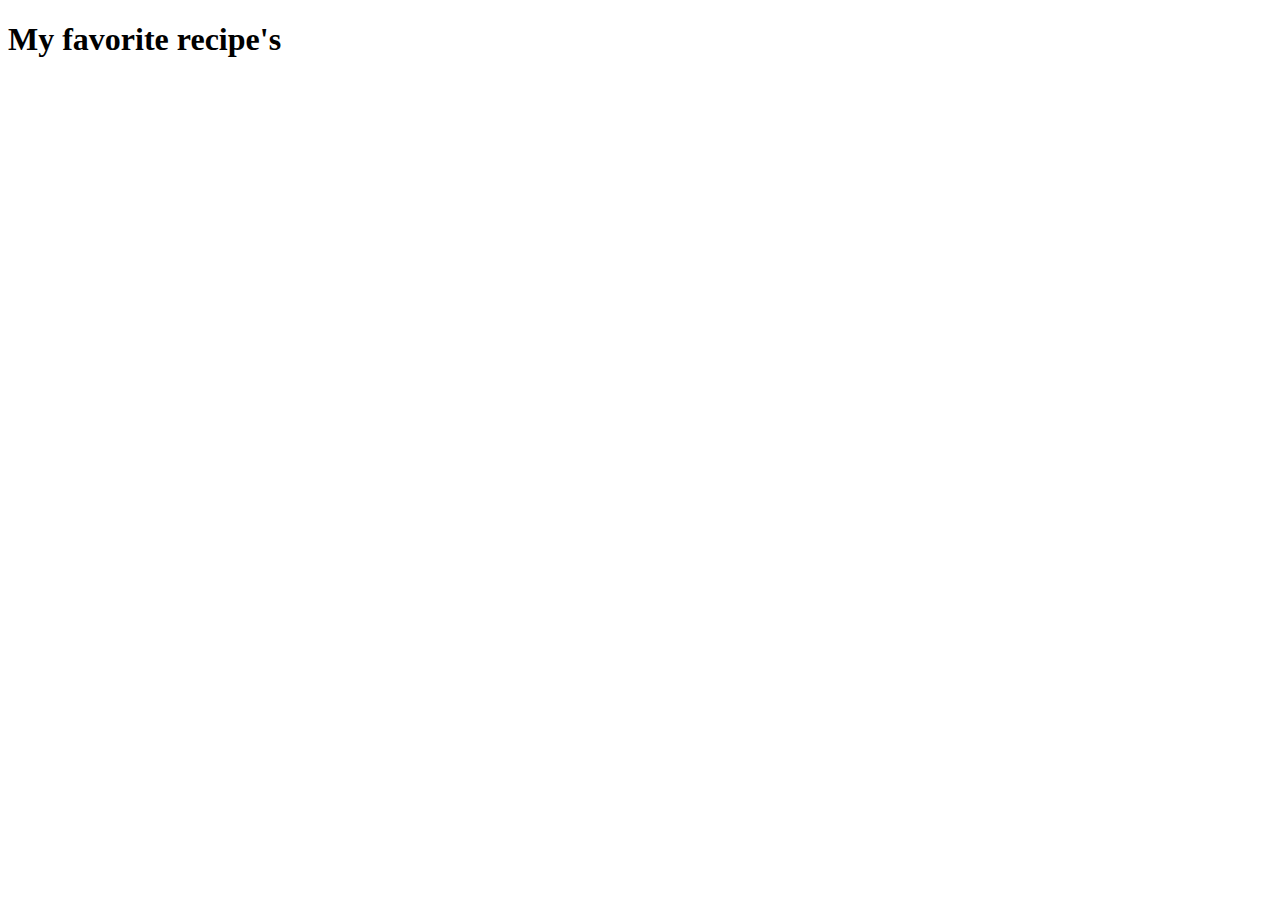
==== index.html @ e4ec0587 "Built boilerplate & added a header" ====
<!DOCTYPE html>
<html lang="en">
<head>
    <meta charset="UTF-8">
    <meta http-equiv="X-UA-Compatible" content="IE=edge">
    <meta name="viewport" content="width=device-width, initial-scale=1.0">
    <title>My Favorite Recipe's</title>
</head>
<body>
    <h1>My favorite recipe's</h1>
</body>
</html>
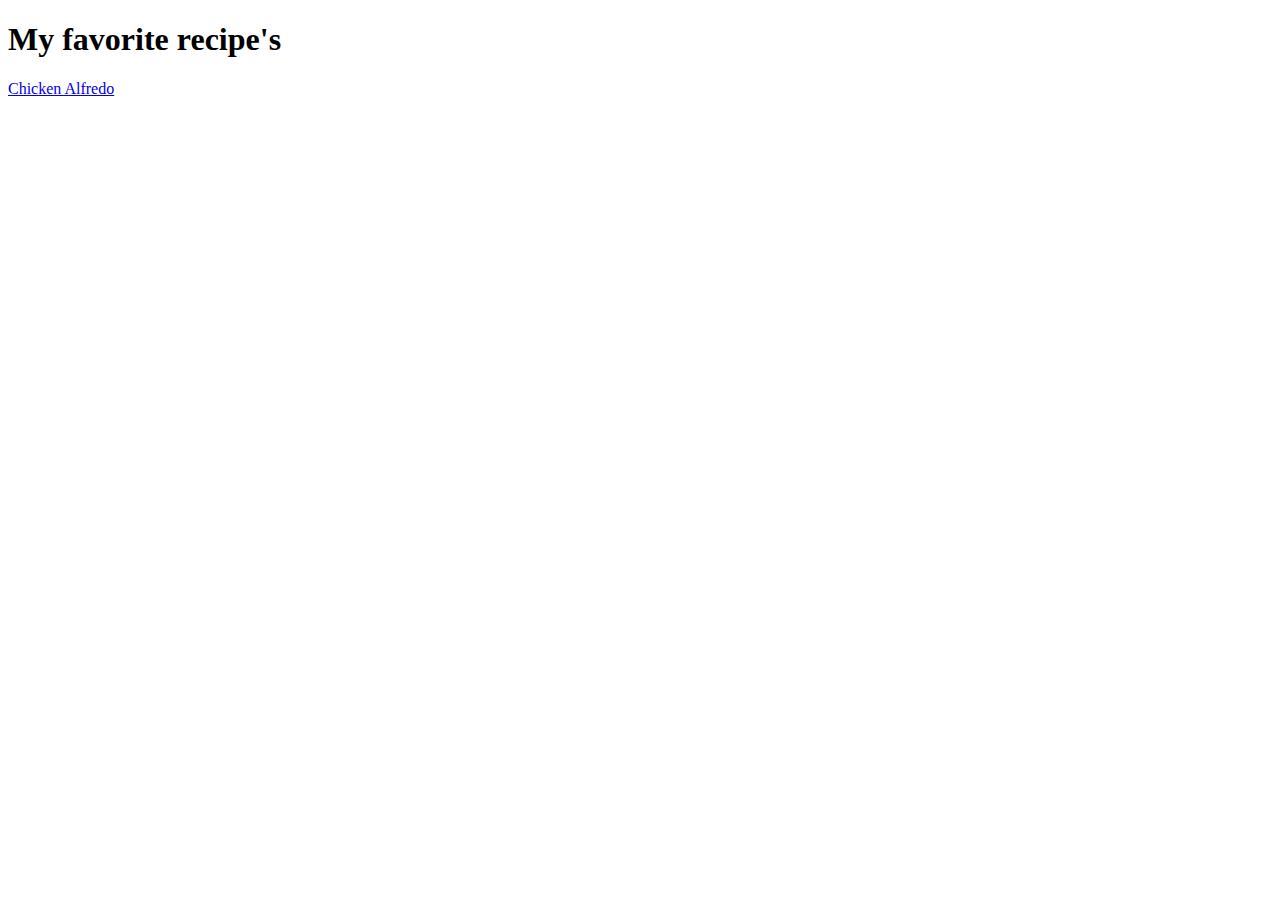
==== commit 1d1e8026: "Added Chicken Alfredo Recipe page and linked to index.html" ====
--- a/index.html
+++ b/index.html
@@ -8,5 +8,6 @@
 </head>
 <body>
     <h1>My favorite recipe's</h1>
+    <a href="recipes/chicken-alfredo.html">Chicken Alfredo</a>
 </body>
 </html>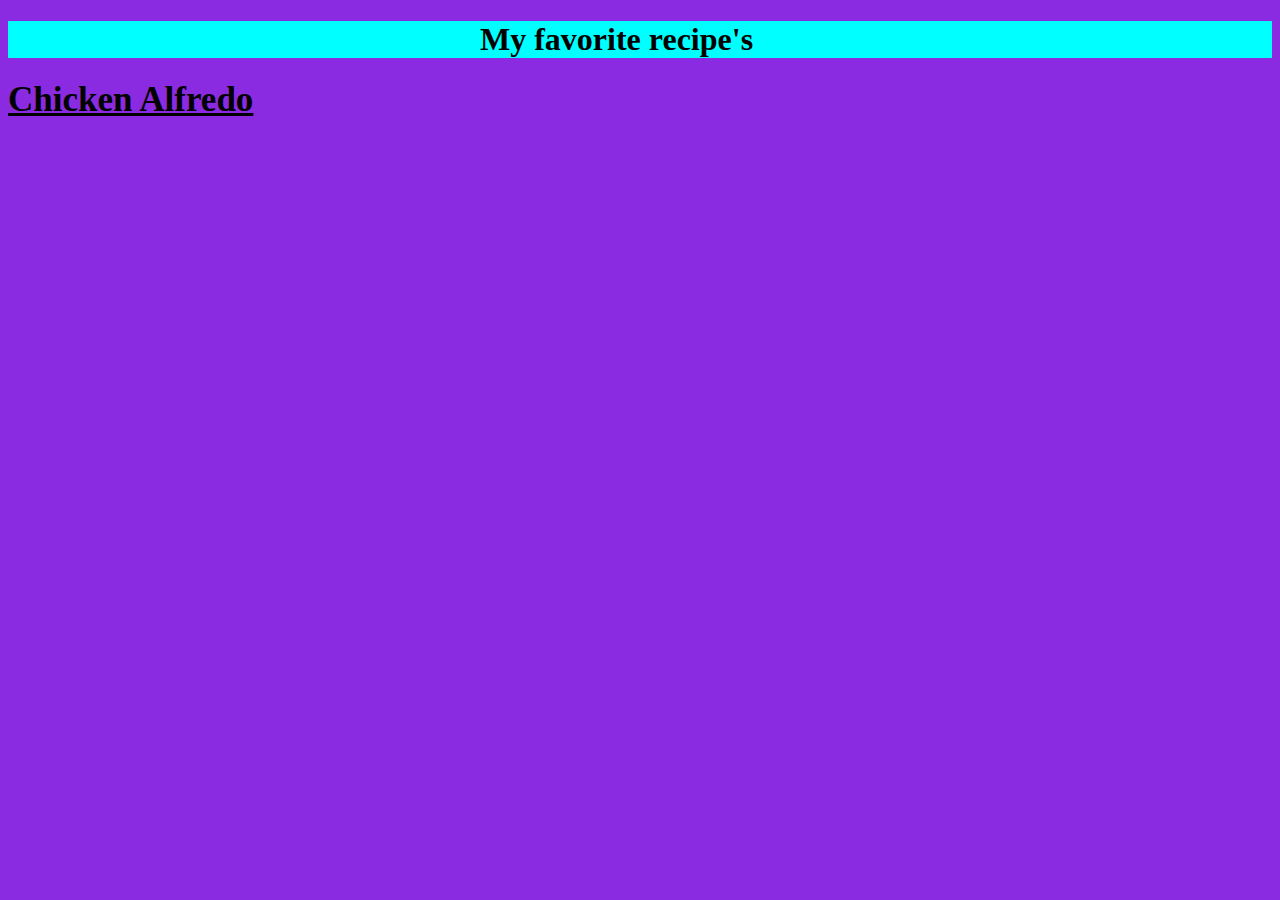
==== commit ce5eea26: "Added some basic css to index.html" ====
--- a/index.html
+++ b/index.html
@@ -5,9 +5,13 @@
     <meta http-equiv="X-UA-Compatible" content="IE=edge">
     <meta name="viewport" content="width=device-width, initial-scale=1.0">
     <title>My Favorite Recipe's</title>
+    <link rel="stylesheet" href="styles.css">
 </head>
 <body>
-    <h1>My favorite recipe's</h1>
-    <a href="recipes/chicken-alfredo.html">Chicken Alfredo</a>
+    <div class="bgcolor">
+    <h1 class="pagetitle">My favorite recipe's</h1>
+</div>
+    <a class="recipe-list" href="recipes/chicken-alfredo.html">Chicken Alfredo</a>
+
 </body>
 </html>--- a/styles.css
+++ b/styles.css
@@ -0,0 +1,19 @@
+h1.pagetitle {
+   margin-left: auto;
+   margin-right: auto;
+   width: 10em;
+}
+
+.bgcolor {
+    background-color: aqua;
+    align-items: center;
+}
+
+.recipe-list {
+    font-size: 35px;
+    color: black;
+    font-weight: bold;
+}
+body {
+    background-color: blueviolet;
+}